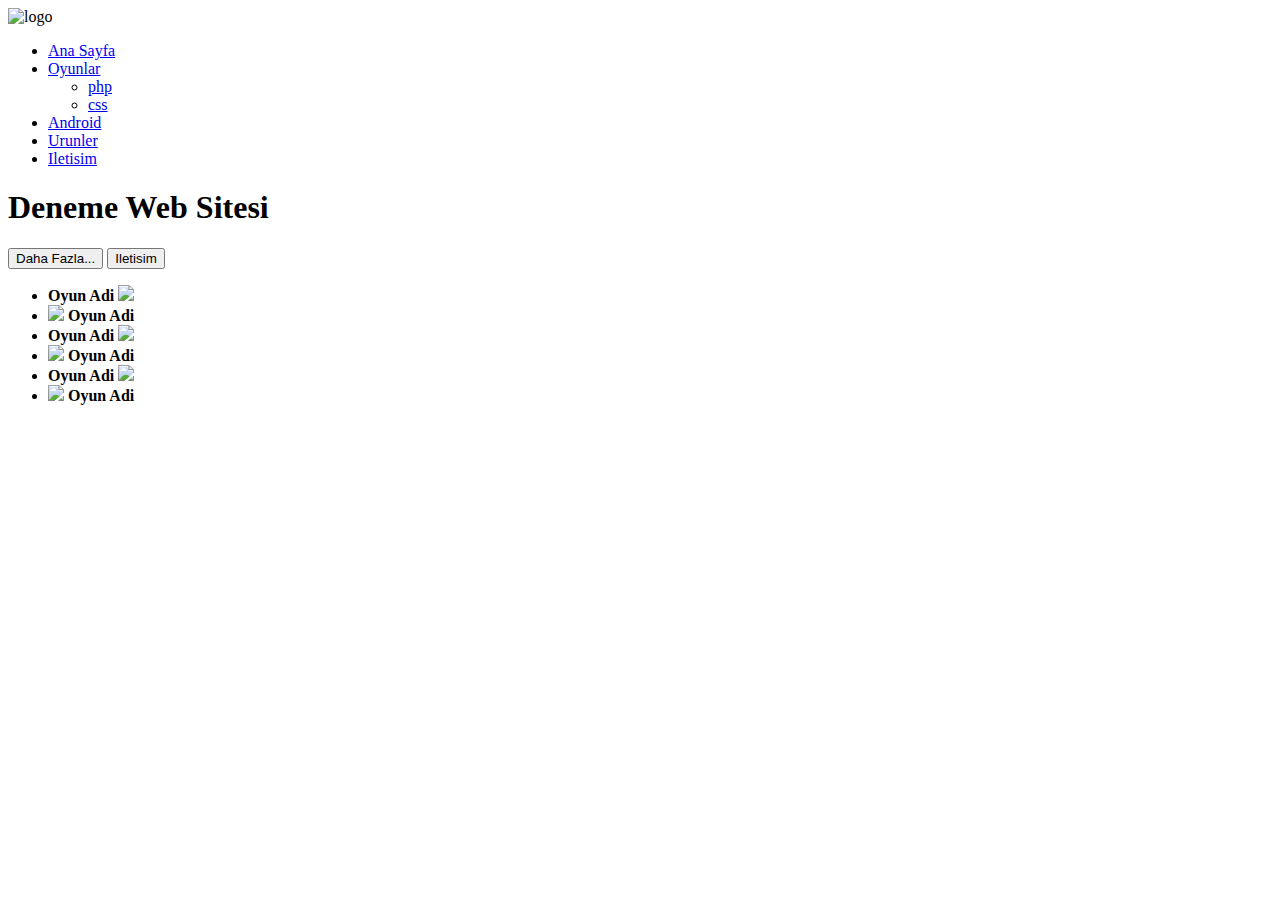
==== index.html @ 31135b9a "initial commit" ====
<!DOCTYPE html>
<html>
<head>
<link rel="stylesheet" href="style.css">
<style>
p {
  color: rgb(0, 0, 0);
  text-align: center;
} 
</style>
</head>
<div>
</div>
<body>
 <div class="container">
        <div class="navbar">
        <div class="logo">
        <img src="socialicons.jpg" alt="logo" />
        </div>
    <ul>
        <li><a href="#" class="active">Ana Sayfa</a></li>
        <li><a href="oyunlar.html">Oyunlar</a>
          <ul>
             <li><a href="#php">php</a></li>
             <li><a href="#css">css</a></li> 
           </ul>
           </li>
        <li><a href="#">Android</a></li>
        <li><a href="#">Urunler</a></li>
        <li><a href="#">Iletisim</a></li>
    </ul>
        </div>
        <div class="center">
          <h1>Deneme Web Sitesi</h1>
          <div class="buttons">
            <button>Daha Fazla...</button>
            <button>Iletisim</button>
          </div>
        </div>
  <div id="app"></div>
<!--javascript-->
<ul>
  <li>
  <strong>Oyun Adi</strong>
  <img src="twd1.jpeg" class="baricon" />
  </li>
            <li>
              <img src="codmw2.jpg" class="baricon"/>
              <span>
                <strong>Oyun Adi</strong>
              </span>
            </li>
            <li>
              <strong>Oyun Adi</strong>
              <img src="fcmobile.jpeg" class="baricon" />
              </li>
                        <li>
                          <img src="eldenring.jpg" class="baricon"/>
                          <span>
                            <strong>Oyun Adi</strong>
                          </span>
                        </li>
                        <li>
                          <strong>Oyun Adi</strong>
                          <img src="rdr2.jpg" class="baricon" />
                          </li>
                                    <li>
                                      <img src="gta5.jpeg" class="baricon"/>
                                      <span>
                                        <strong>Oyun Adi</strong>
                                      </span>
                                    </li>
  </ul>
<!--javascript-->
    
<script src="javascript.js" defer></script>       
</body>

<footer>
</footer>

</div>

</html>
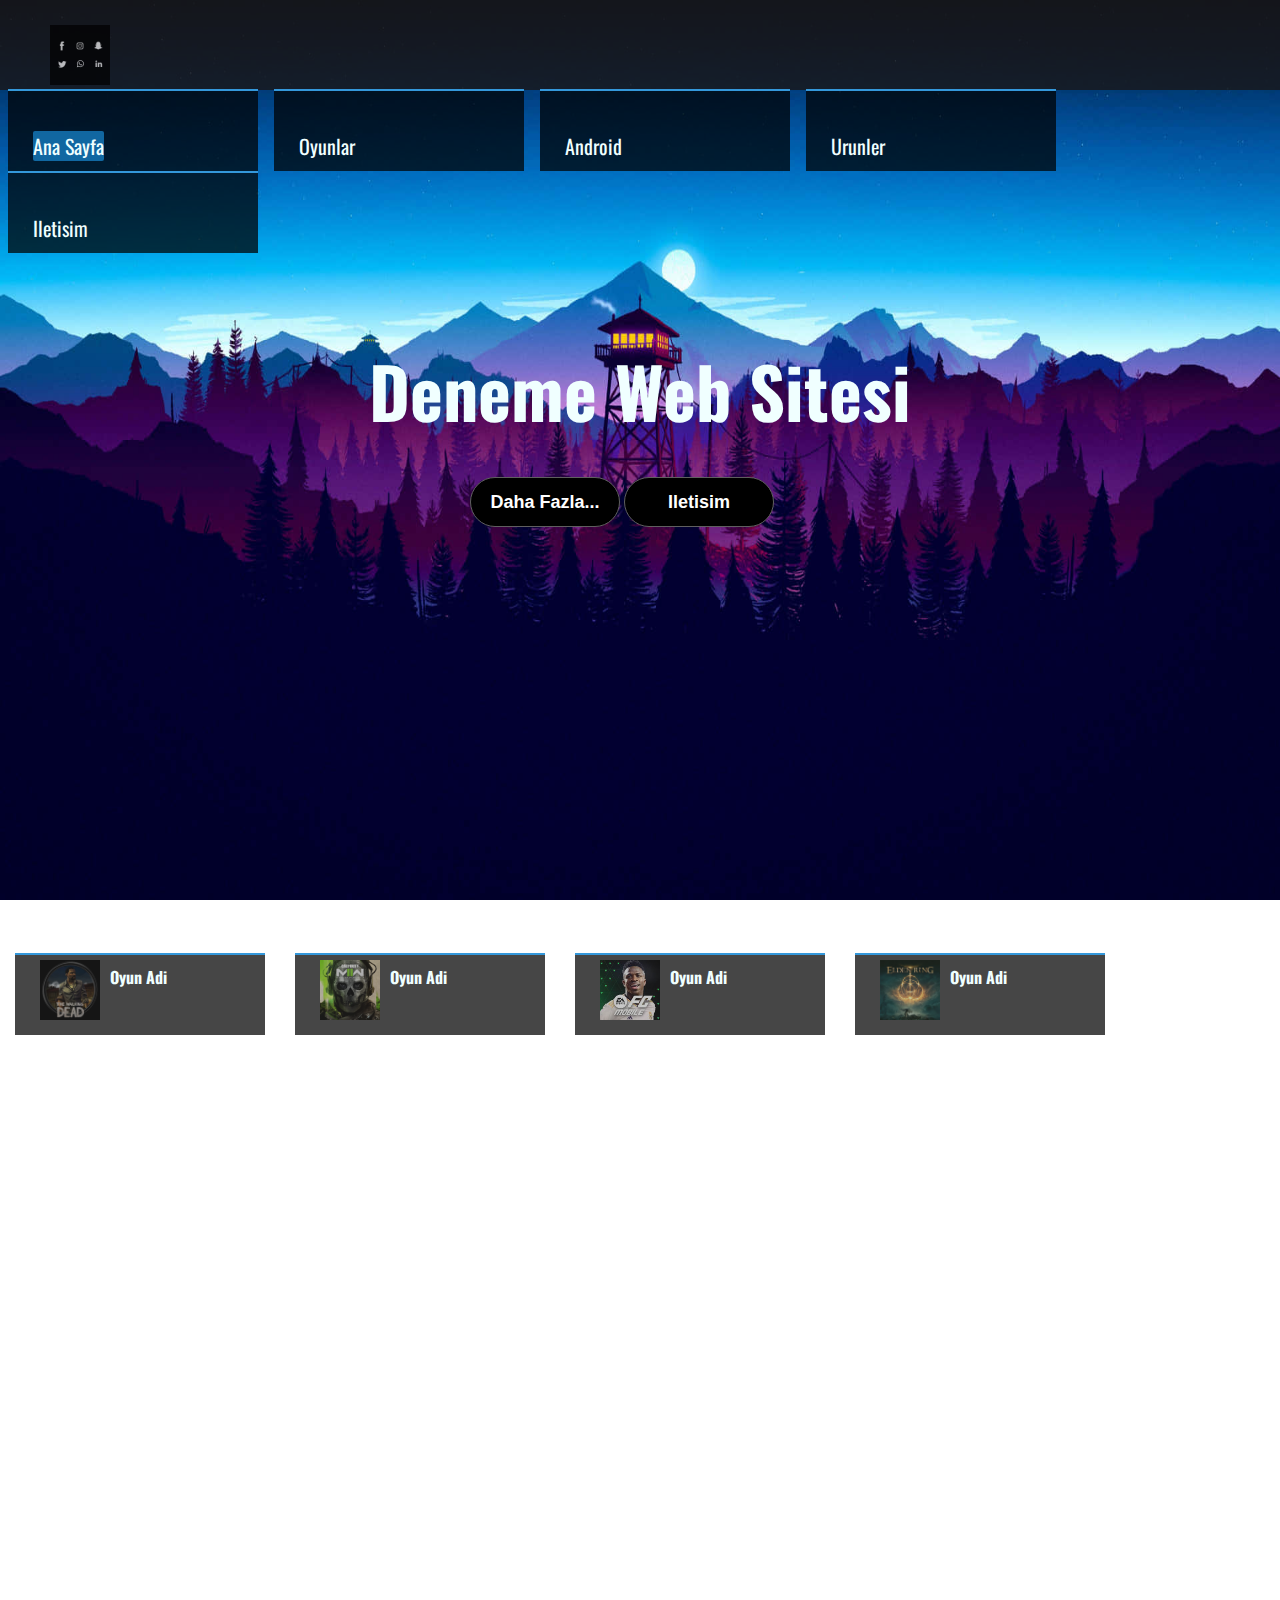
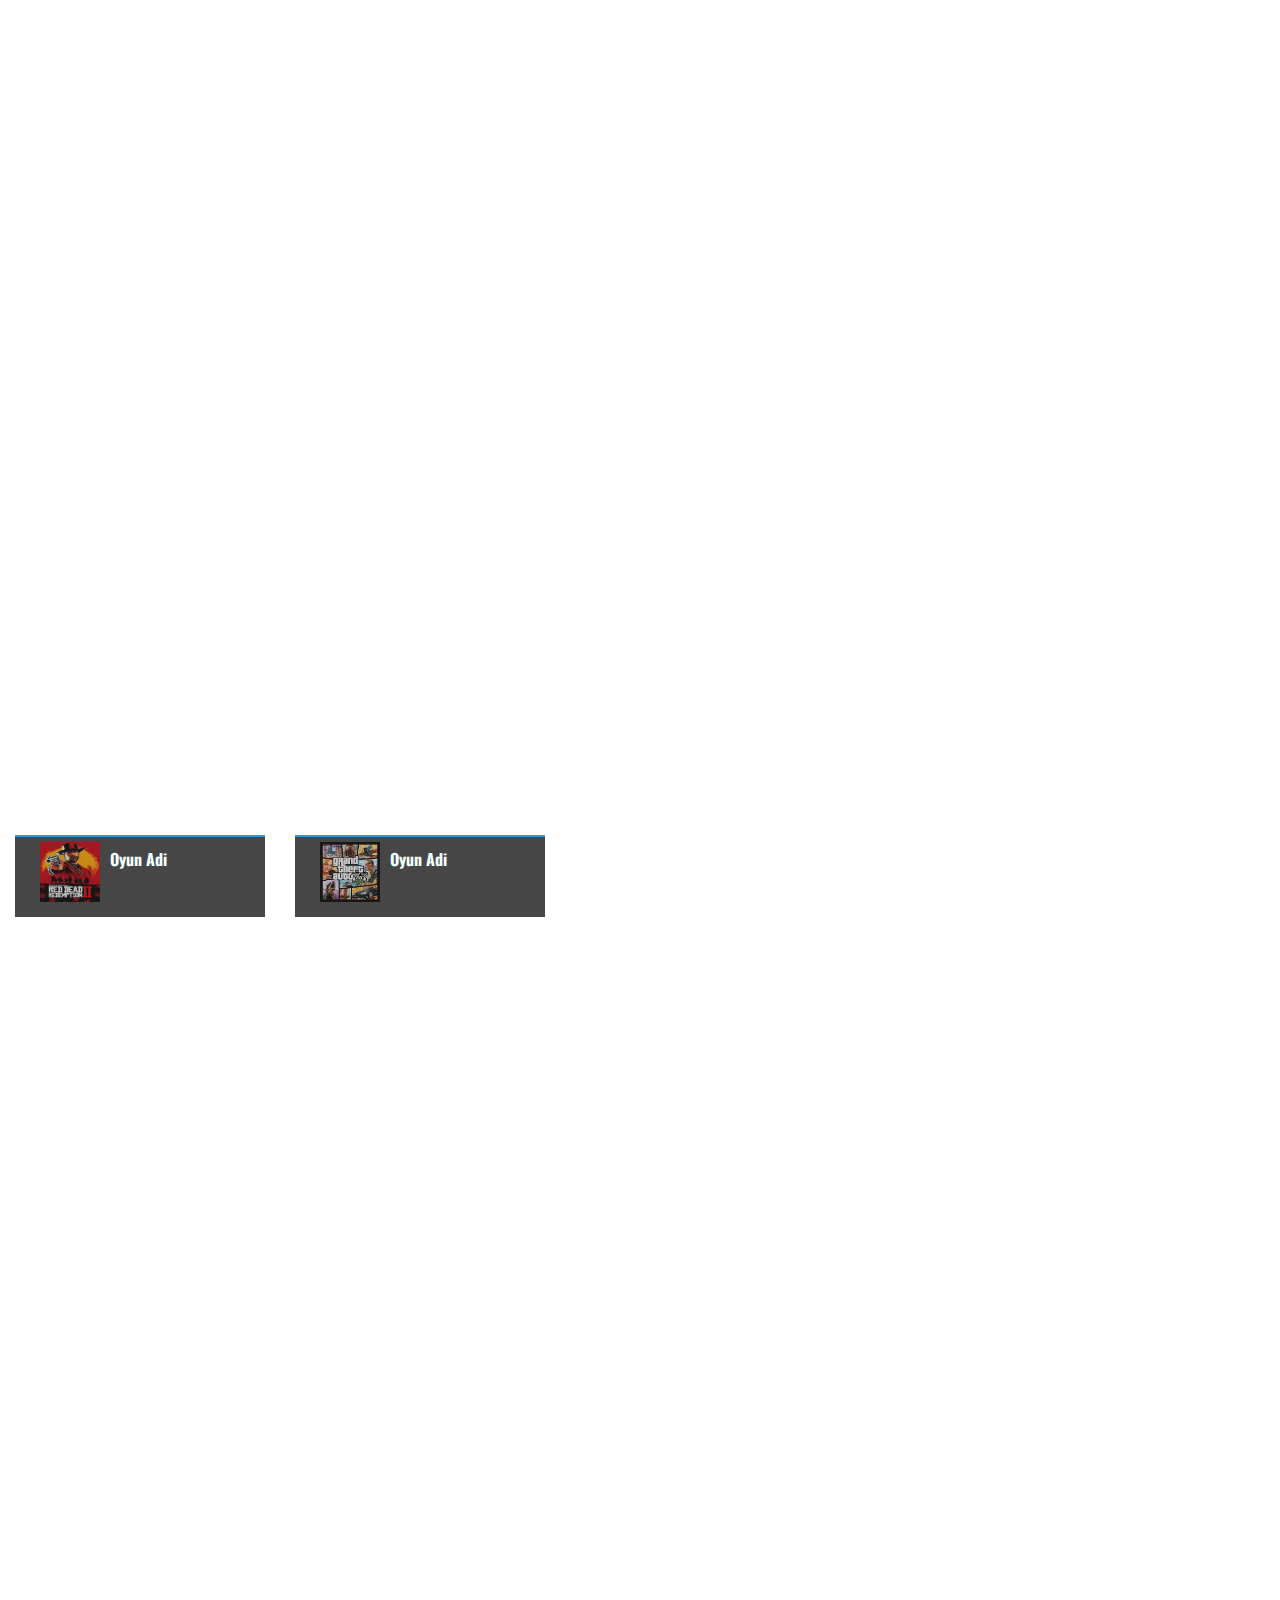
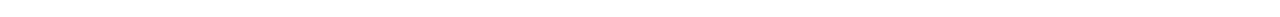
==== commit 1fd2baaf: "updates" ====
--- a/index.html
+++ b/index.html
@@ -20,10 +20,7 @@
     <ul>
         <li><a href="#" class="active">Ana Sayfa</a></li>
         <li><a href="oyunlar.html">Oyunlar</a>
-          <ul>
-             <li><a href="#php">php</a></li>
-             <li><a href="#css">css</a></li> 
-           </ul>
+         
            </li>
         <li><a href="#">Android</a></li>
         <li><a href="#">Urunler</a></li>
--- a/style.css
+++ b/style.css
@@ -0,0 +1,171 @@
+@import url('https://fonts.googleapis.com/css2?family=Oswald:wght@200..700&display=swap');
+*{margin: 0;
+    padding: 0;}
+
+.container{
+    background: url(image.jpg);
+    height: 100vh;
+    background-size: 100% 100%;
+}
+
+.container .navbar{
+    background:url(image.jpg);
+    height: 90px;
+    background: rgba(26, 21, 21, 0.788);
+}
+
+.navbar .logo{
+    display: inline-block;
+    margin-left: 50px;
+    margin-top: 30px;
+}
+
+.navbar .logo a{
+    text-decoration: none;
+    font-size: 30px;
+    font-family: sans-serif;
+    color: azure;
+}
+
+.navbar ul{
+    float: right;
+    margin-right: 150px;
+}
+
+.navbar ul li{
+    list-style: none;
+    display: inline-block;
+    margin: 0 8px;
+    line-height: 90px;
+}
+
+
+.navbar ul li a{
+    color: azure;
+    text-decoration: none;
+    font-size: 20px;
+    padding: 6x 13px;
+    font-family: "Oswald", sans-serif;
+    transition: .5s;
+}
+
+.navbar ul li a.active,
+.navbar ul li a:hover{
+    background-color: rgba(23, 129, 199, 0.76);
+    border-radius: 2px;
+}
+
+.container .center{
+    position:absolute;
+    top:50%;
+    left:50%;
+    transform:translate(-50%,-50%);
+    font-family: "Oswald", sans-serif;
+    user-select: none;
+}
+
+.center h1{
+    color: azure;
+    font-size: 70px;
+    font-weight: bold;
+    width: 900px;
+    text-align: center;
+}
+
+.center .buttons{
+    margin: 35px 280px;
+}
+
+.buttons button{
+    height: 50px;
+    width: 150px;
+    font-size: 18px;
+    font-weight: bold;
+    color: rgb(255, 255, 255);
+    background: rgb(0, 0, 0);
+    border: solid 1px rgb(95, 95, 95);
+    cursor: pointer;
+    outline: none;
+    border-radius: 25px;
+    transition: 10.s;
+}
+
+.buttons button:hover{
+    background: rgba(23, 129, 199, 0.76);
+}
+
+img {
+    width: 120px;
+    height: 110px;
+    margin-top: -35px;
+    }
+
+
+    ul{
+        font-family: "Oswald", sans-serif; 
+        color: azure;
+     }
+     
+     li small{
+       color:#34495e;
+       float:left;
+       display:block;
+       clear:left;
+       margin-top:250px;
+       clear:left;
+       transition: all .5s;
+     }
+     
+     
+     li{
+       width:200px;
+       display:inline-block;
+       float:left;
+       height:60px;
+       background-color:rgba(0, 0, 0, 0.726);
+       margin:700px 15px;
+       padding:10px 25px;
+       list-style:none;
+       border-top:2px solid #3498db;
+       transition: all .5s;
+     }
+     li:hover{
+       transition: all .5s;
+       background-color:rgba(3, 129, 199, 0.76);
+       transform:scale(1.2);
+       cursor: pointer;
+       border-top:2px solid #000000;
+       box-shadow:0px 2px 10px rgba(0,0,0,.4);
+     
+     }
+     
+     li:hover strong {
+       color:#000000;
+       transition: all .5s;
+     
+     }
+     
+     
+     li:hover img{
+       opacity: 1;
+       transition: all .5s;
+     }
+     img{
+       float:left;
+       display:block;
+       clear:left;
+       width:60px;
+       height: 60px;
+       margin-right:10px;
+       margin-top: -5px;
+       transition: all .5s;
+       opacity: .7;
+     }
+     span{
+       float:block;
+       float:left;
+     }   
+
+
+
+     